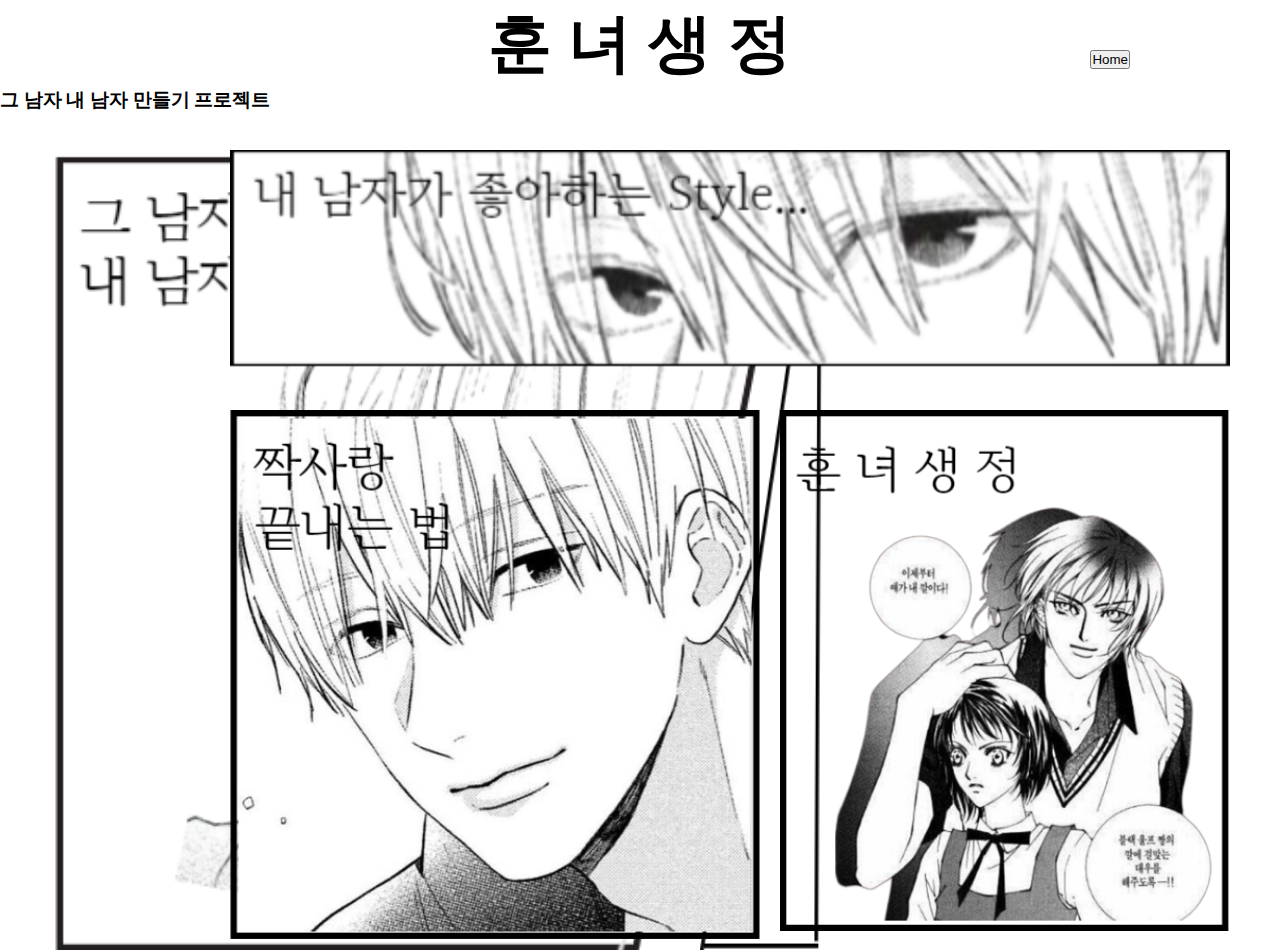
==== index.html @ d0c7d0cd "main 페이지 구현" ====
<!DOCTYPE html>
<html lang="en">
<head>
    <meta charset="UTF-8">
    <meta http-equiv="X-UA-Compatible" content="IE=edge">
    <meta name="viewport" content="width=device-width, initial-scale=1.0">

    <link rel="stylesheet" href="CSS/set.css">
    <link rel="stylesheet" href="CSS/index.css">

    <title>훈 녀 생 정</title>
</head>
<body>
    
    <header>
        <h1><b>훈 녀 생 정</b></h1>
        <button>Home</button>
    </header>

    <div class="section-container">
        <img id="flirting" src="images/flirting.png" href="Flirting.html">
        <img id="triangle" src="images/triangle.png">
        <img id="fashion" src="images/fashion.png" href="Fashion.html">
        <img id="confession" src="images/confession.png" href="Confession.html">
        <img id="beauty" src="images/beauty.png" href="Beauty.html">
    </div>

    <footer>
        <h3>그 남자 내 남자 만들기 프로젝트</h3>
    </footer>

</body>
</html>
---- CSS/set.css ----
*{
    margin: 0;
    padding: 0;
    box-sizing: border-box;
}

ul{
    list-style: none;
}

a{
    text-decoration: none;
    color: black;
}

img{
    max-width: 100%;
    height: auto;
}
---- CSS/index.css ----
h1 {
    font-size: 4rem;
    text-align: center;
    /* top: 100px; */
}

button {
    position: absolute;
    top: 50px;
    right: 150px;
}

#flirting {
    position: absolute;
    left: 50px;
    top: 150px;
    width: 750px;
    height: 800px;
}

#triangle {
    position: absolute;
    left: 700px;
    top: 150px;
    width: 650px;
    height: 800px;
}

#fashion {
    position: absolute;
    top: 150px;
    right: 50px;
    width: 1000px;
}

#confession {
    position: absolute;
    top: 410px;
    right: 520px;
    width: 530px;
}

#beauty {
    position: absolute;
    top: 410px;
    right: 50px;
    width: 450px;
}
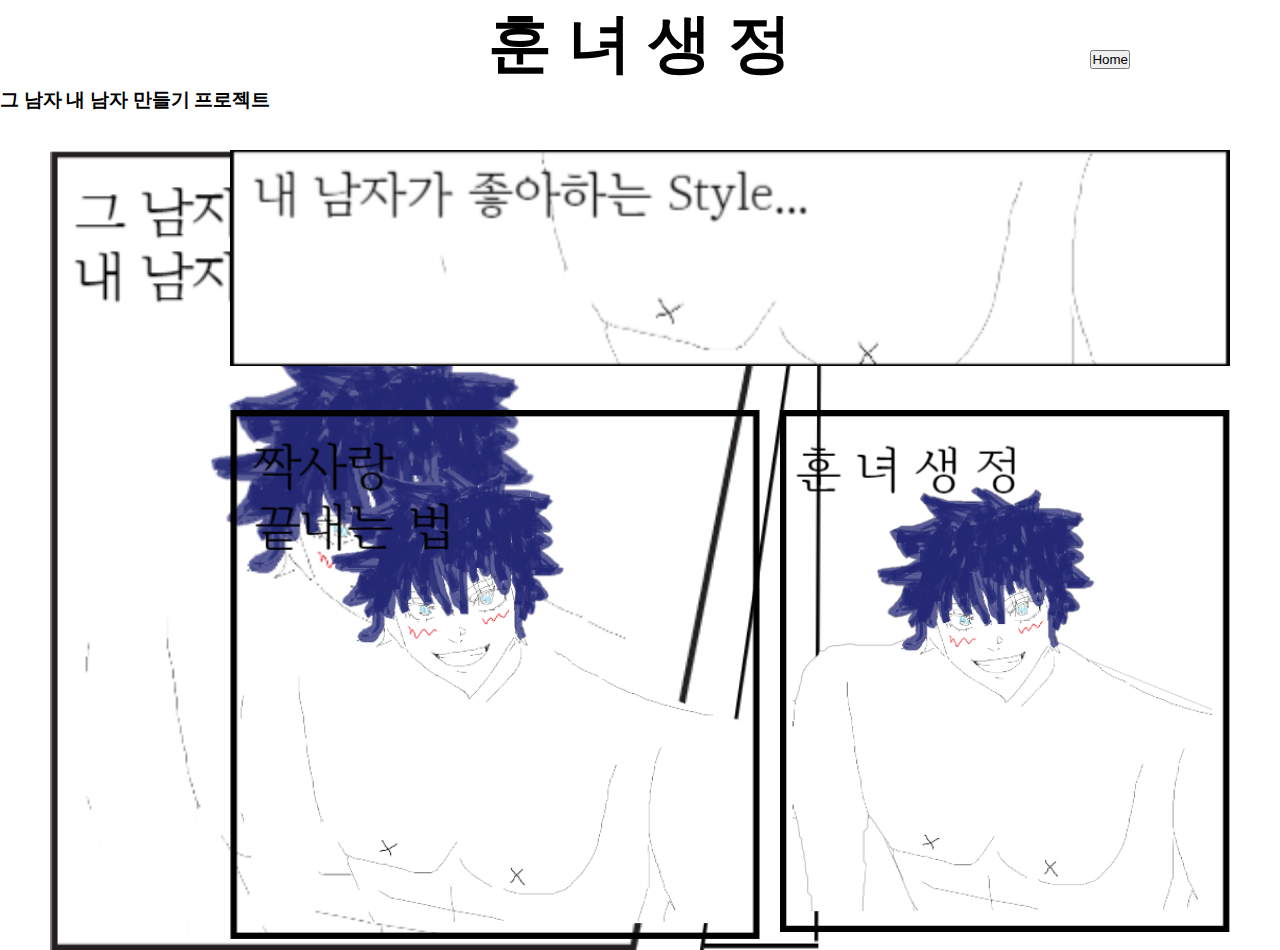
==== commit 53e52c59: "Fashion.html .css 기본 틀 완성" ====
--- a/index.html
+++ b/index.html
@@ -17,10 +17,12 @@
         <button>Home</button>
     </header>
 
+    <div></div>
+
     <div class="section-container">
         <img id="flirting" src="images/flirting.png" href="Flirting.html">
         <img id="triangle" src="images/triangle.png">
-        <img id="fashion" src="images/fashion.png" href="Fashion.html">
+        <img id="fashion" src="images/fashion.png" alt="Fashion.html">
         <img id="confession" src="images/confession.png" href="Confession.html">
         <img id="beauty" src="images/beauty.png" href="Beauty.html">
     </div>
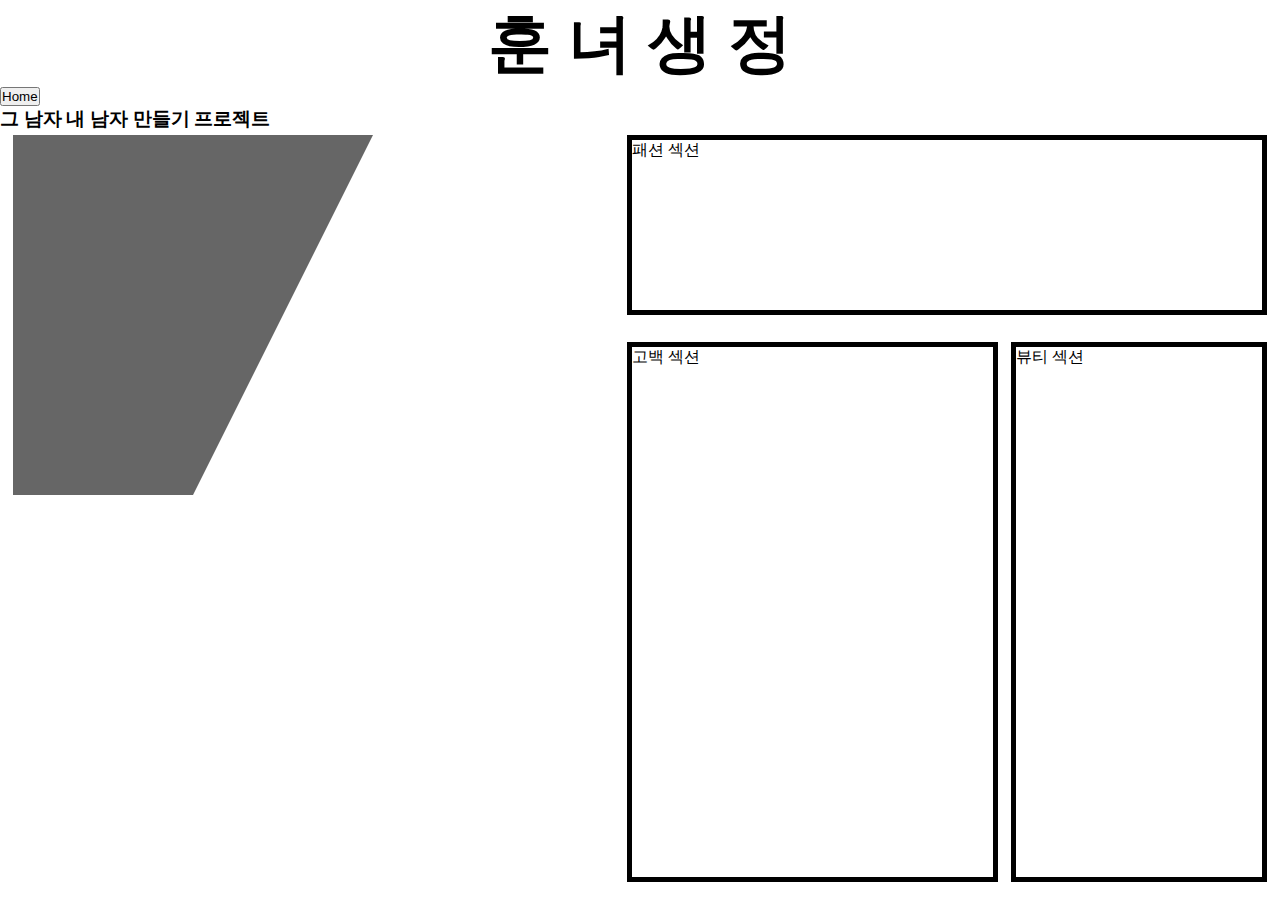
==== commit e413be07: "옷 슬라이드 틀잡기" ====
--- a/index.html
+++ b/index.html
@@ -19,12 +19,20 @@
 
     <div></div>
 
-    <div class="section-container">
+    <!-- <div class="section-container">
         <img id="flirting" src="images/flirting.png" href="Flirting.html">
         <img id="triangle" src="images/triangle.png">
         <img id="fashion" src="images/fashion.png" alt="Fashion.html">
         <img id="confession" src="images/confession.png" href="Confession.html">
         <img id="beauty" src="images/beauty.png" href="Beauty.html">
+    </div> -->
+
+    <div class="section-container">
+        <div class="Flirting"></div>
+        <div class="triangle"></div>
+        <div class="fashion">패션 섹션</div>
+        <div class="confession">고백 섹션</div>
+        <div class="beauty">뷰티 섹션</div>
     </div>
 
     <footer>
--- a/CSS/index.css
+++ b/CSS/index.css
@@ -1,48 +1,62 @@
-h1 {
+ h1 {
     font-size: 4rem;
     text-align: center;
     /* top: 100px; */
 }
 
-button {
+/* .triangle {
     position: absolute;
-    top: 50px;
-    right: 150px;
+    left: 40%;
+    top: 80%;
+    /* bottom: %;
+    width: 0;
+    height: 0;
+    -webkit-transform: scaleX(2);
+    /* transform: scaleX(2);
+    transform: scaleY(7);
+    /* border: 5px solid black; 
+    border-bottom: 100px solid gray;
+    border-left: 100px solid transparent;
+} */
+
+.Flirting {
+    position: absolute;
+    width: 0px;
+    height: 0px;
+
+    left: 1%;
+    top: 15%;
+    /* transform: scaleX(3);
+    transform: scaleY(2); */
+    /* transform: scale(2); */
+    border-top: 360px solid #666666;
+    border-right: 180px solid transparent;
+    border-left: 180px solid #666666;
 }
 
-#flirting {
+.fashion {
     position: absolute;
-    left: 50px;
-    top: 150px;
-    width: 750px;
-    height: 800px;
+    right: 1%;
+    top: 15%;
+    width: 50%;
+    height: 20%;
+    border: 5px solid black;
 }
 
-#triangle {
+.confession {
     position: absolute;
-    left: 700px;
-    top: 150px;
-    width: 650px;
-    height: 800px;
+    right: 22%;
+    top: 38%;
+    width: 29%;
+    height: 60%;
+    border: 5px solid black;
 }
 
-#fashion {
+.beauty {
     position: absolute;
-    top: 150px;
-    right: 50px;
-    width: 1000px;
-}
-
-#confession {
-    position: absolute;
-    top: 410px;
-    right: 520px;
-    width: 530px;
-}
-
-#beauty {
-    position: absolute;
-    top: 410px;
-    right: 50px;
-    width: 450px;
+    right: 1%;
+    top: 38%;
+    width: 20%;
+    height: 60%;
+    border: 5px solid black;
 }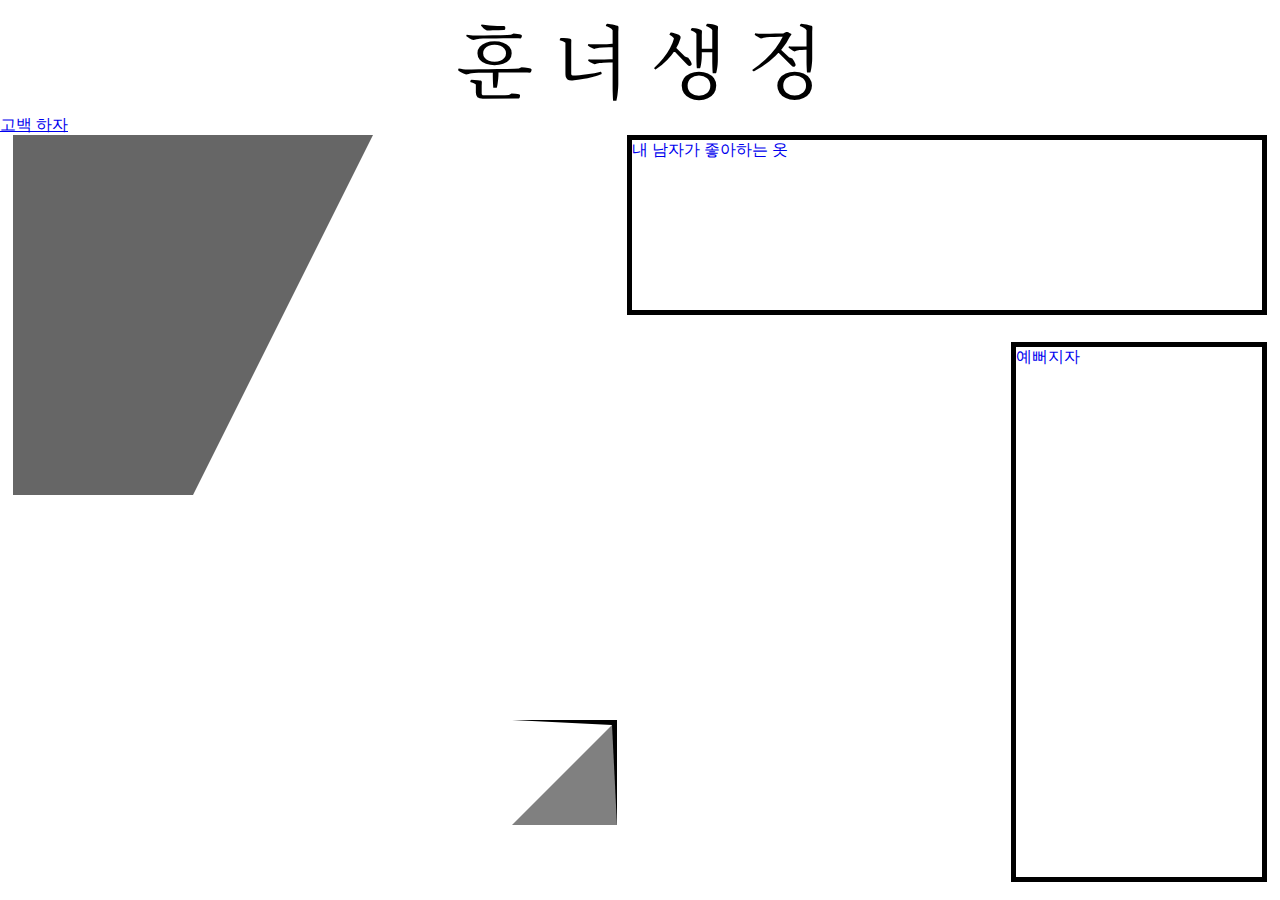
==== commit 2b198fc7: "index에 Flirting, triangle 틀 추가" ====
--- a/index.html
+++ b/index.html
@@ -8,13 +8,20 @@
     <link rel="stylesheet" href="CSS/set.css">
     <link rel="stylesheet" href="CSS/index.css">
 
+    <link rel="preconnect" href="https://fonts.googleapis.com">
+    <link rel="preconnect" href="https://fonts.gstatic.com" crossorigin>
+    <link href="https://fonts.googleapis.com/css2?family=Hahmlet:wght@200;400;700&family=Noto+Serif+KR:wght@700&display=swap" rel="stylesheet">
+   
+    <link rel="stylesheet" href="https://cdn.jsdelivr.net/npm/bootstrap-icons@1.8.0/font/bootstrap-icons.css">
+
     <title>훈 녀 생 정</title>
 </head>
 <body>
     
     <header>
-        <h1><b>훈 녀 생 정</b></h1>
-        <button>Home</button>
+        <p id="title">훈&nbsp;녀&nbsp;생&nbsp;정</p>
+        <!-- <button><i class="bi bi-chevron-left"></i></button>
+        <button><i class="bi bi-pentagon-fill"></i></button> -->
     </header>
 
     <div></div>
@@ -28,16 +35,38 @@
     </div> -->
 
     <div class="section-container">
-        <div class="Flirting"></div>
+
+        <a href="Flirting.html">
+            <div class="Flirting">
+                <!-- <p id="ft-ment">그 남자 공략법</p> -->
+            </div>
+        </a>
+
         <div class="triangle"></div>
-        <div class="fashion">패션 섹션</div>
-        <div class="confession">고백 섹션</div>
-        <div class="beauty">뷰티 섹션</div>
+
+        <a href="Fashion.html">
+            <div class="fashion">
+                <p id="f-ment">내 남자가 좋아하는 옷</p>
+            </div>
+        </a>
+
+        <a href="GoBack.html">
+            <div class="GoBack">
+                <p id="g-ment">고백 하자</p>
+            </div>
+        </a>
+
+        <a href="Beauty.html">
+            <div class="beauty">
+                <p id="b-ment">예뻐지자</p>
+            </div>
+        </a>
+
     </div>
 
-    <footer>
+    <!-- <footer>
         <h3>그 남자 내 남자 만들기 프로젝트</h3>
-    </footer>
+    </footer> -->
 
 </body>
 </html>--- a/CSS/set.css
+++ b/CSS/set.css
@@ -8,12 +8,76 @@
     list-style: none;
 }
 
-a{
+/* a{
     text-decoration: none;
     color: black;
-}
+} */
 
 img{
     max-width: 100%;
     height: auto;
+}
+
+#title {
+    font-family: 'Hahmlet', serif;
+    font-family: 'Noto Serif KR', serif;
+    font-size: 5rem;
+    text-align: center;
+}
+
+.bi-chevron-left {
+    position: absolute;
+    font-size: 3rem;
+    top: 5%;
+    left: 1%;
+}
+
+.bi-pentagon-fill {
+    position: absolute;
+    font-size: 3rem;
+    top: 5%;
+    right: 2%;
+}
+
+/* p {
+    font-family: 'Hahmlet', serif;
+    font-family: 'Noto Serif KR', serif;
+    font-size: 5rem;
+    text-align: center;
+} */
+
+@media screen and (max-width : 1024px) {
+
+    #title {
+        font-size: 3.5rem;
+    }
+
+    .bi-chevron-left {
+        font-size: 2.5rem;
+        top: 3%;
+    }
+
+    .bi-pentagon-fill {
+        font-size: 2.5rem;
+        top: 3%;
+    }
+
+}
+
+@media screen and (max-width : 768px) {
+
+    #title {
+        font-size: 2rem;
+    }
+
+    .bi-chevron-left {
+        font-size: 1.5rem;
+        top: 1%;
+    }
+
+    .bi-pentagon-fill {
+        font-size: 1.5rem;
+        top: 1%;
+    }
+
 }--- a/CSS/index.css
+++ b/CSS/index.css
@@ -4,20 +4,20 @@
     /* top: 100px; */
 }
 
-/* .triangle {
+.triangle {
     position: absolute;
     left: 40%;
     top: 80%;
-    /* bottom: %;
+    /* bottom: %; */
     width: 0;
     height: 0;
-    -webkit-transform: scaleX(2);
+    /* -webkit-transform: scaleX(2); */
     /* transform: scaleX(2);
-    transform: scaleY(7);
-    /* border: 5px solid black; 
+    transform: scaleY(7); */
+    border: 5px solid black; 
     border-bottom: 100px solid gray;
     border-left: 100px solid transparent;
-} */
+}
 
 .Flirting {
     position: absolute;
@@ -26,9 +26,11 @@
 
     left: 1%;
     top: 15%;
+
     /* transform: scaleX(3);
-    transform: scaleY(2); */
-    /* transform: scale(2); */
+    transform: scaleY(2);
+    transform: scale(2); */
+
     border-top: 360px solid #666666;
     border-right: 180px solid transparent;
     border-left: 180px solid #666666;
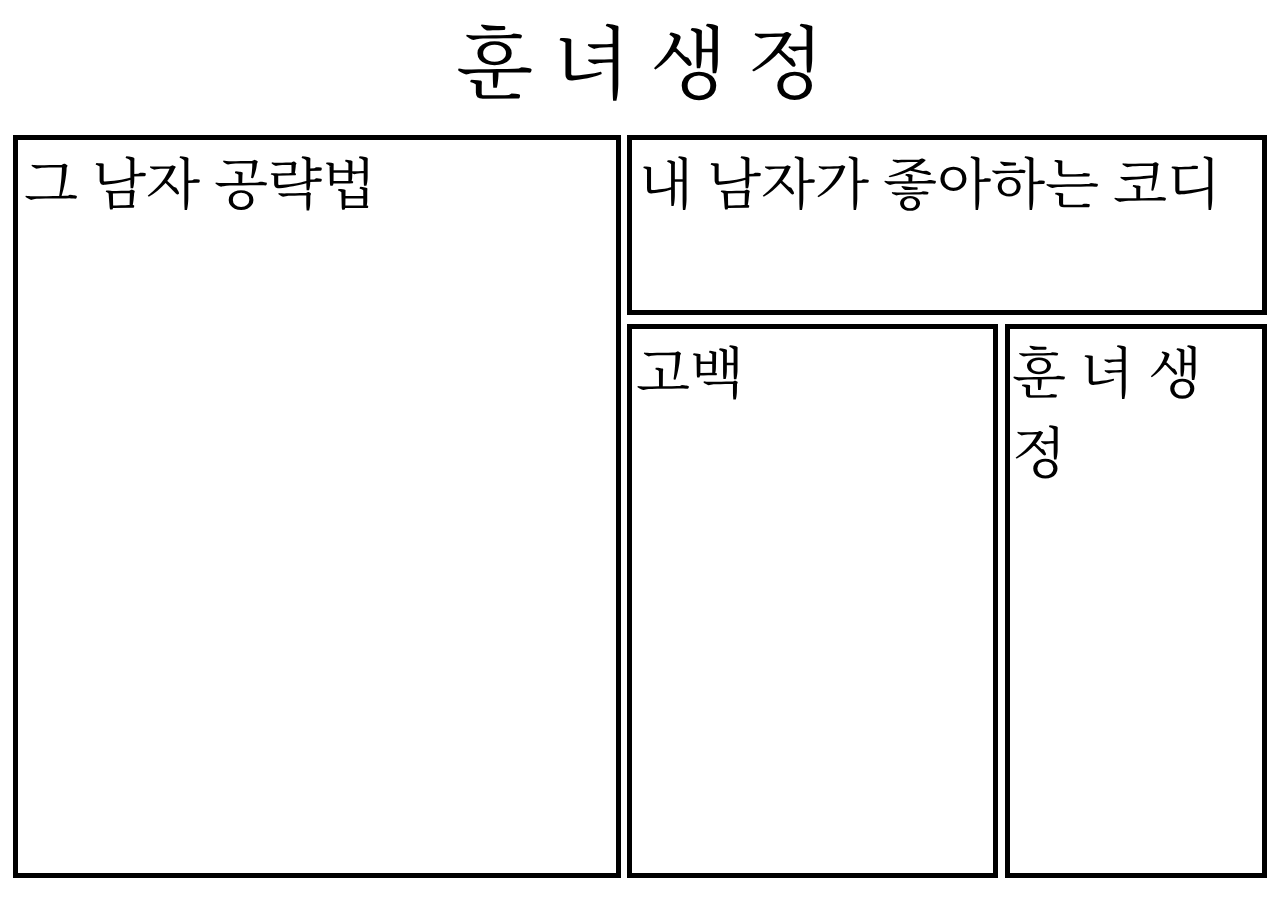
==== commit f1f72477: "파비콘 변경" ====
--- a/index.html
+++ b/index.html
@@ -7,6 +7,8 @@
 
     <link rel="stylesheet" href="CSS/set.css">
     <link rel="stylesheet" href="CSS/index.css">
+
+    <link rel="icon" href="Images/icon.svg">
 
     <link rel="preconnect" href="https://fonts.googleapis.com">
     <link rel="preconnect" href="https://fonts.gstatic.com" crossorigin>
@@ -20,53 +22,37 @@
     
     <header>
         <p id="title">훈&nbsp;녀&nbsp;생&nbsp;정</p>
-        <!-- <button><i class="bi bi-chevron-left"></i></button>
-        <button><i class="bi bi-pentagon-fill"></i></button> -->
     </header>
 
-    <div></div>
+    <main>
+        <div class="section-container">
 
-    <!-- <div class="section-container">
-        <img id="flirting" src="images/flirting.png" href="Flirting.html">
-        <img id="triangle" src="images/triangle.png">
-        <img id="fashion" src="images/fashion.png" alt="Fashion.html">
-        <img id="confession" src="images/confession.png" href="Confession.html">
-        <img id="beauty" src="images/beauty.png" href="Beauty.html">
-    </div> -->
+            <a href="Flirting.html">
+                <div class="flirting">
+                    <p id="ft-ment">그 남자 공략법</p>
+                </div>
+            </a>
 
-    <div class="section-container">
+            <a href="Fashion.html">
+                <div class="fashion">
+                    <p id="f-ment">내 남자가 좋아하는 코디</p>
+                </div>
+            </a>
 
-        <a href="Flirting.html">
-            <div class="Flirting">
-                <!-- <p id="ft-ment">그 남자 공략법</p> -->
-            </div>
-        </a>
+            <a href="GoBack.html">
+                <div class="GoBack">
+                    <p id="g-ment">고백</p>
+                </div>
+            </a>
 
-        <div class="triangle"></div>
+            <a href="Beauty.html">
+                <div class="beauty">
+                    <p id="b-ment">훈 녀 생 정</p>
+                </div>
+            </a>
 
-        <a href="Fashion.html">
-            <div class="fashion">
-                <p id="f-ment">내 남자가 좋아하는 옷</p>
-            </div>
-        </a>
-
-        <a href="GoBack.html">
-            <div class="GoBack">
-                <p id="g-ment">고백 하자</p>
-            </div>
-        </a>
-
-        <a href="Beauty.html">
-            <div class="beauty">
-                <p id="b-ment">예뻐지자</p>
-            </div>
-        </a>
-
-    </div>
-
-    <!-- <footer>
-        <h3>그 남자 내 남자 만들기 프로젝트</h3>
-    </footer> -->
+        </div>
+    </main>
 
 </body>
 </html>--- a/CSS/set.css
+++ b/CSS/set.css
@@ -39,12 +39,37 @@
     right: 2%;
 }
 
-/* p {
+a {
+    text-decoration: none; /* 밑줄 제거 */
+    color: inherit; /* 부모 요소의 색상 상속 */
+}
+/* 링크에 마우스를 올렸을 때의 스타일 */
+a:hover {
+  text-decoration: none; /* 밑줄 제거 */
+}
+/* 링크를 클릭한 후의 스타일 */
+a:active {
+  color: inherit; /* 부모 요소의 색상 상속 */
+}
+
+.ment-container {
+    position: absolute;
+    left: 1%;
+    top: 15%;
+    width: 98%;
+    height: 84%;
+    border: 5px solid black;
+}
+
+#ment {
+    position: absolute;
+    top: 33%;
+    left: 23%;
+
+    font-size: 10rem;
     font-family: 'Hahmlet', serif;
     font-family: 'Noto Serif KR', serif;
-    font-size: 5rem;
-    text-align: center;
-} */
+}
 
 @media screen and (max-width : 1024px) {
 
@@ -60,6 +85,17 @@
     .bi-pentagon-fill {
         font-size: 2.5rem;
         top: 3%;
+    }
+
+    .ment-container {
+        top: 10%;
+        height: 89%;
+    }
+
+    #ment {
+        top: 40%;
+        left: 21%;
+        font-size: 5rem;
     }
 
 }
@@ -80,4 +116,14 @@
         top: 1%;
     }
 
+    .ment-container {
+        top: 6%;
+        height: 93%;
+    }
+
+    #ment {
+        top: 45%;
+        font-size: 3rem;
+    }
+
 }--- a/CSS/index.css
+++ b/CSS/index.css
@@ -1,39 +1,28 @@
- h1 {
+h1 {
     font-size: 4rem;
     text-align: center;
-    /* top: 100px; */
 }
 
-.triangle {
-    position: absolute;
-    left: 40%;
-    top: 80%;
-    /* bottom: %; */
-    width: 0;
-    height: 0;
-    /* -webkit-transform: scaleX(2); */
-    /* transform: scaleX(2);
-    transform: scaleY(7); */
-    border: 5px solid black; 
-    border-bottom: 100px solid gray;
-    border-left: 100px solid transparent;
+a {
+    text-decoration: none;
+    color: inherit;
 }
 
-.Flirting {
+a:hover {
+  text-decoration: none;
+}
+
+a:active {
+  color: inherit;
+}
+
+.flirting {
     position: absolute;
-    width: 0px;
-    height: 0px;
-
     left: 1%;
     top: 15%;
-
-    /* transform: scaleX(3);
-    transform: scaleY(2);
-    transform: scale(2); */
-
-    border-top: 360px solid #666666;
-    border-right: 180px solid transparent;
-    border-left: 180px solid #666666;
+    width: 47.5%;
+    height: 82.5%;
+    border: 5px solid black;
 }
 
 .fashion {
@@ -45,20 +34,89 @@
     border: 5px solid black;
 }
 
-.confession {
+#ft-ment,
+#f-ment,
+#g-ment,
+#b-ment {
+    position: absolute;
+    left: 1%;
+    color: black;
+    font-size: 3.5rem;
+    font-family: 'Gowun Batang', serif;
+    font-family: 'Hahmlet', serif;
+    font-family: 'Noto Serif KR', serif;
+}
+
+.GoBack {
     position: absolute;
     right: 22%;
-    top: 38%;
+    top: 36%;
     width: 29%;
-    height: 60%;
+    height: 61.5%;
     border: 5px solid black;
 }
 
 .beauty {
     position: absolute;
     right: 1%;
-    top: 38%;
-    width: 20%;
-    height: 60%;
+    top: 36%;
+    width: 20.5%;
+    height: 61.5%;
     border: 5px solid black;
+}
+
+@media screen and (max-width : 1024px) {
+    .flirting {
+        top: 10%;
+        width: 98%;
+        height: 50%;
+    }
+
+    .fashion {
+        left: 1%;
+        top: 61%;
+        width: 98%;
+    }
+
+    .GoBack {
+        left: 1%;
+        top: 82%;
+        width: 48.5%;
+        height: 30%;
+    }
+
+    .beauty {
+        right: 1%;
+        top: 82%;
+        width: 48.5%;
+        height: 30%;
+    }
+}
+
+@media screen and (max-width : 768px) {
+    .flirting {
+        top: 6%;
+        height: 30%;
+    }
+
+    .fashion {
+        top: 37%;
+    }
+
+    .GoBack {
+        top: 58%;
+        width: 98%;
+        height: 20%;
+    }
+
+    .beauty {
+        left: 1%;
+        top: 79%;
+        width: 98%;
+        height: 20%;
+    }
+
+    #f-ment {
+        font-size: 2.5rem;
+    }
 }